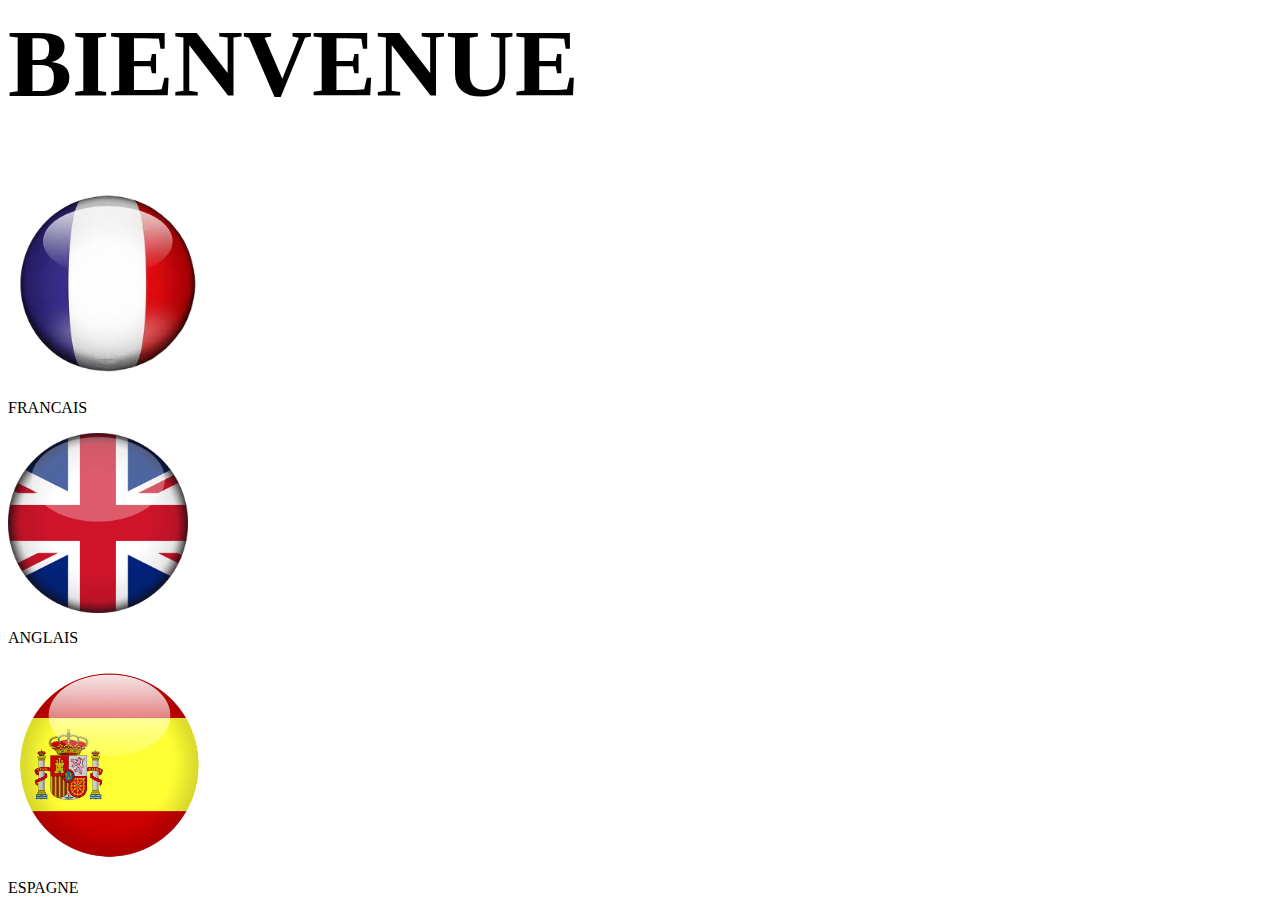
==== index.html @ 0ca7938a "Ajout des option de langues" ====
<html>
<head>
	<title>Bienvenue</title>
		<link rel="stylesheet" href="https://stackpath.bootstrapcdn.com/bootstrap/4.1.3/css/bootstrap.min.css" integrity="sha384-MCw98/SFnGE8fJT3GXwEOngsV7Zt27NXFoaoApmYm81iuXoPkFOJwJ8ERdknLPMO" crossorigin="anonymous">
	
		<script src="https://code.jquery.com/jquery-3.3.1.slim.min.js" integrity="sha384-q8i/X+965DzO0rT7abK41JStQIAqVgRVzpbzo5smXKp4YfRvH+8abtTE1Pi6jizo" crossorigin="anonymous"></script>
		<script src="https://cdnjs.cloudflare.com/ajax/libs/popper.js/1.14.3/umd/popper.min.js" integrity="sha384-ZMP7rVo3mIykV+2+9J3UJ46jBk0WLaUAdn689aCwoqbBJiSnjAK/l8WvCWPIPm49" crossorigin="anonymous"></script>
		<script src="https://stackpath.bootstrapcdn.com/bootstrap/4.1.3/js/bootstrap.min.js" integrity="sha384-ChfqqxuZUCnJSK3+MXmPNIyE6ZbWh2IMqE241rYiqJxyMiZ6OW/JmZQ5stwEULTy" crossorigin="anonymous"></script>
</head>

<body>
	<div class="container"> 
		<div class="row">
			<!-- Titre de la page -->
			<div class="col-lg-12 text-center">
				<font size="+8"><h1>BIENVENUE</h1></font>
			</div>
			<!-- Affichage option Francais -->
			<div class="col-lg-12 text-center">	
				<a href="Accueil.html" title ="Option francais"><img src="img/francais.png" name="Drapeau Francais" height="200" width="200"/></a>
				<p>FRANCAIS</p>
			</div>
			<!-- Affichage option Anglais -->
			<div class="col-lg-12 text-center">	
				<a href="Accueil.html" title ="Option anglais"><img src="img/anglais.png" alt="Drapeau Anglais" height="180" width="180"/></a>
				<p>ANGLAIS</p>
			</div>
			<!-- Affichage option Espagnol -->
			<div class="col-lg-12 text-center">
				<a href="Accueil.html" title ="Option espagnol"><img src="img/espagne.png" alt="Drapeau Espagne" height="200" width="200"/></a>
				<p>ESPAGNE</p>
			</div>
		</div>
	</div>



	
	

</body>
</html>
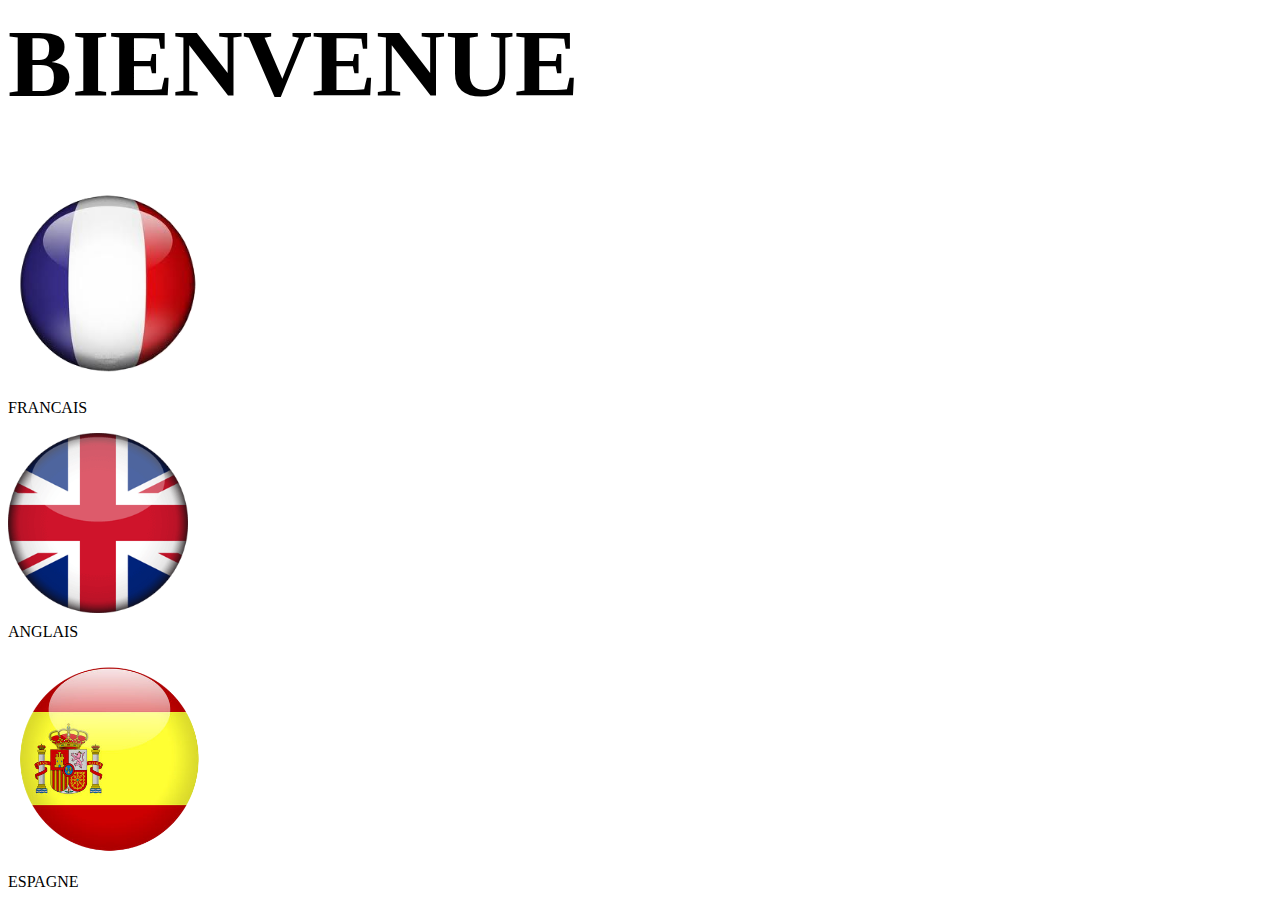
==== commit 8f87981a: "dding margin" ====
--- a/index.html
+++ b/index.html
@@ -23,7 +23,7 @@
 			<!-- Affichage option Anglais -->
 			<div class="col-lg-12 text-center">	
 				<a href="Accueil.html" title ="Option anglais"><img src="img/anglais.png" alt="Drapeau Anglais" height="180" width="180"/></a>
-				<p>ANGLAIS</p>
+				<p style="margin-top:10px;">ANGLAIS</p>
 			</div>
 			<!-- Affichage option Espagnol -->
 			<div class="col-lg-12 text-center">
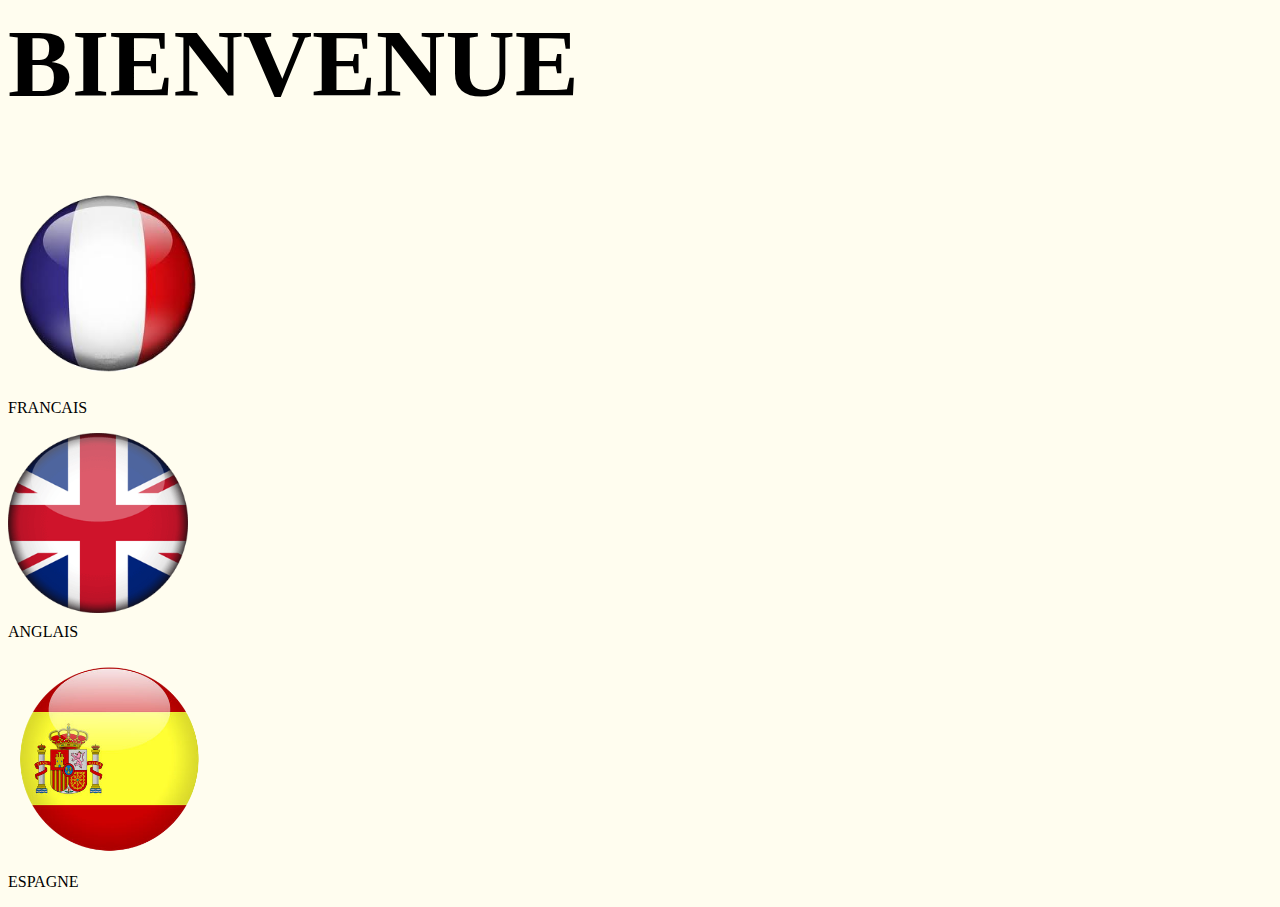
==== commit 3a181d2b: "Style" ====
--- a/index.html
+++ b/index.html
@@ -6,6 +6,7 @@
 		<script src="https://code.jquery.com/jquery-3.3.1.slim.min.js" integrity="sha384-q8i/X+965DzO0rT7abK41JStQIAqVgRVzpbzo5smXKp4YfRvH+8abtTE1Pi6jizo" crossorigin="anonymous"></script>
 		<script src="https://cdnjs.cloudflare.com/ajax/libs/popper.js/1.14.3/umd/popper.min.js" integrity="sha384-ZMP7rVo3mIykV+2+9J3UJ46jBk0WLaUAdn689aCwoqbBJiSnjAK/l8WvCWPIPm49" crossorigin="anonymous"></script>
 		<script src="https://stackpath.bootstrapcdn.com/bootstrap/4.1.3/js/bootstrap.min.js" integrity="sha384-ChfqqxuZUCnJSK3+MXmPNIyE6ZbWh2IMqE241rYiqJxyMiZ6OW/JmZQ5stwEULTy" crossorigin="anonymous"></script>
+		<link rel="stylesheet" type="text/css" href="css/style.css">
 </head>
 
 <body>
--- a/css/style.css
+++ b/css/style.css
@@ -0,0 +1,19 @@
+.Thematique {
+	text-align: center;
+}
+
+.btn-primary:hover {
+    color: #fff;
+    background-color:#331923 !important;
+    border-color: #331923 !important;
+}
+
+.btn-primary {
+    color: #fff;
+    background-color:  #4c2c39 !important;
+    border-color:  #4c2c39 !important;
+}
+
+body{
+	background-color: #fffdef;
+}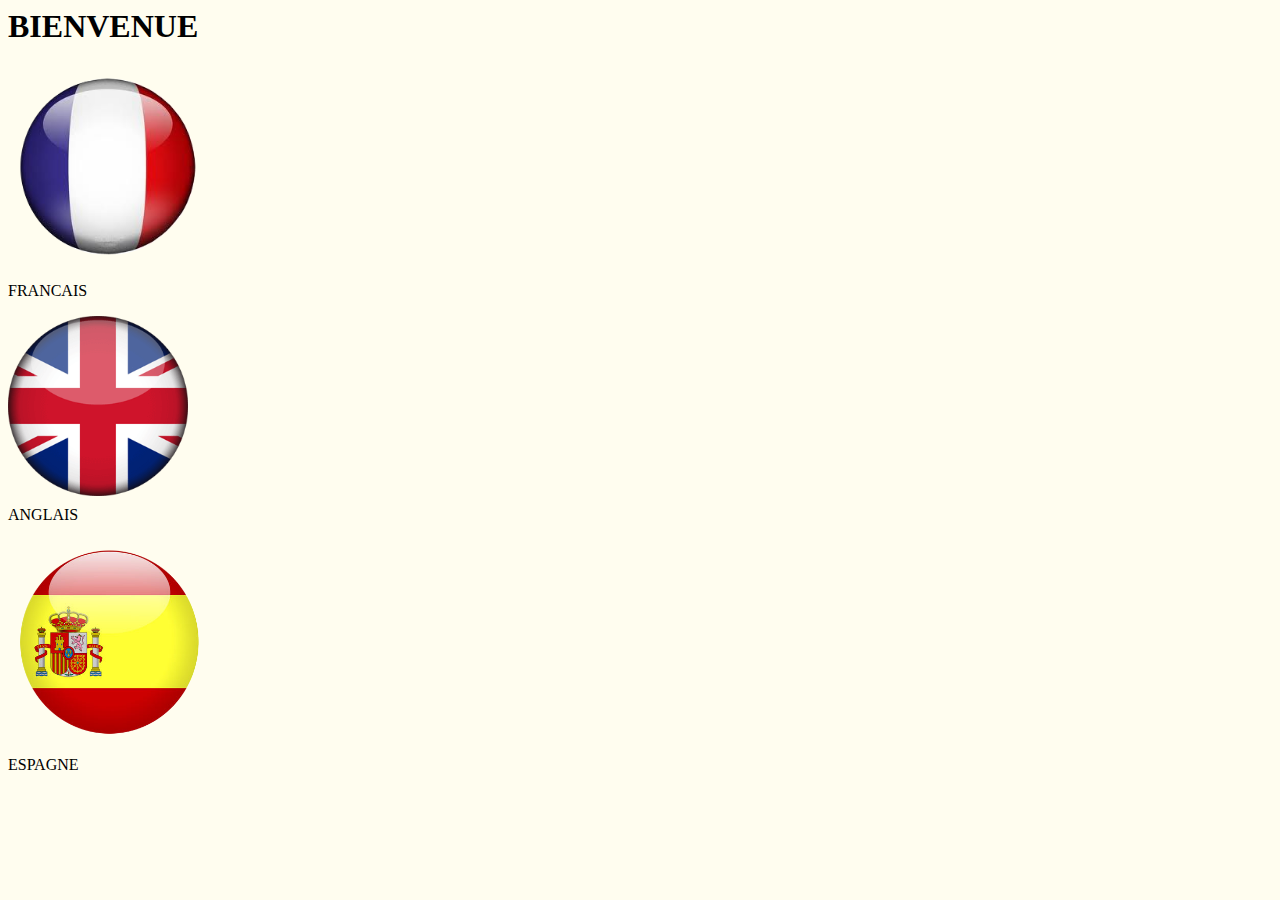
==== commit f5111aec: "Taille" ====
--- a/index.html
+++ b/index.html
@@ -14,7 +14,7 @@
 		<div class="row">
 			<!-- Titre de la page -->
 			<div class="col-lg-12 text-center">
-				<font size="+8"><h1>BIENVENUE</h1></font>
+				<h1>BIENVENUE</h1>
 			</div>
 			<!-- Affichage option Francais -->
 			<div class="col-lg-12 text-center">	
